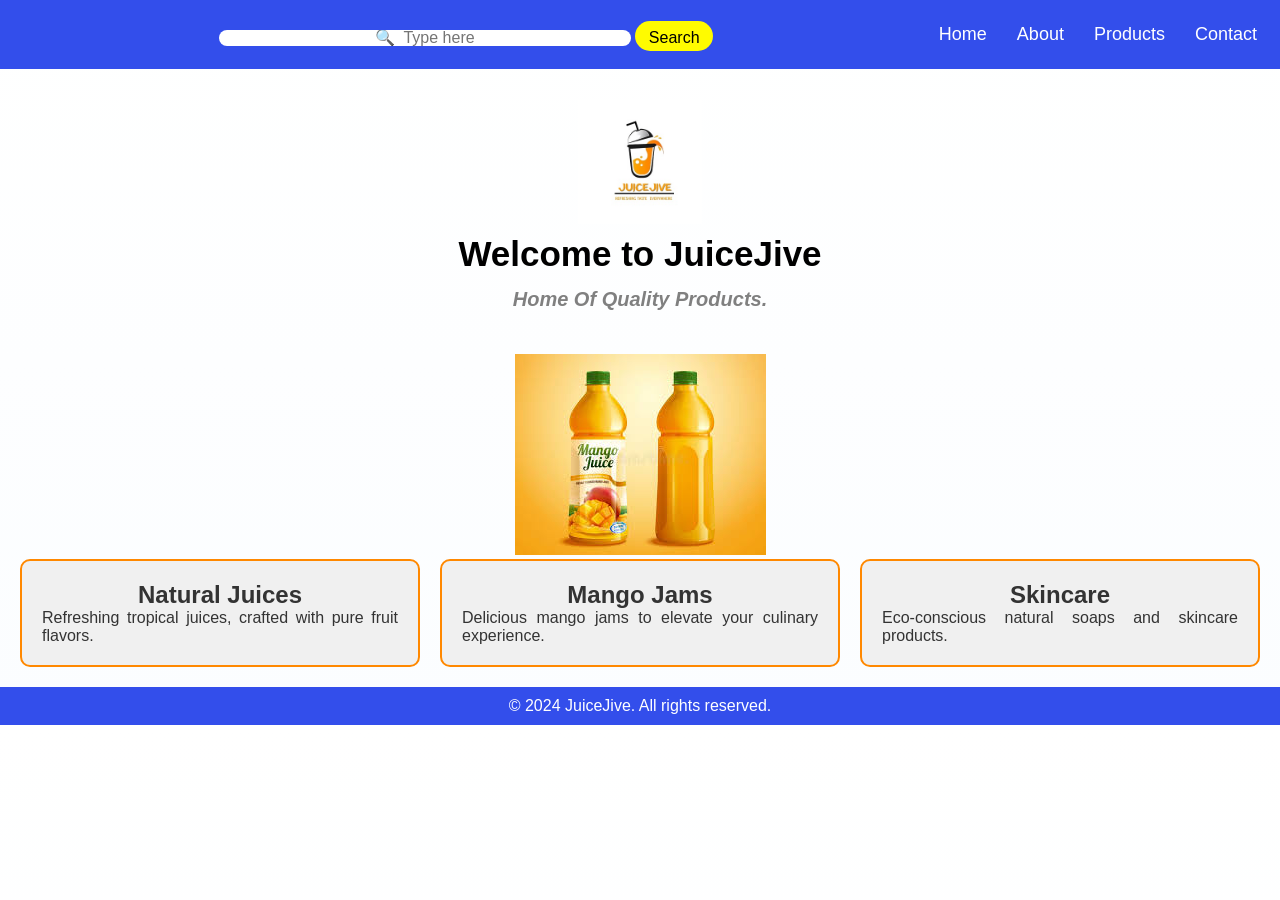
==== puncc241082_JuiceJive/index.html @ ef531213 "test file" ====
<!DOCTYPE html>
<html lang="en">
<head>
    <meta charset="UTF-8">
    <meta name="viewport" content="width=device-width, initial-scale=1.0">
    <title>JUICEJIVE</title>
    <link rel="icon" href="images/Juice Logo - Made with PosterMyWall.jpg" type="image/x-icon">
    <link rel="stylesheet" href="https://cdnjs.cloudflare.com/ajax/libs/font-awesome/6.0.0-beta3/css/all.min.css">
    <style>
        * {
            margin: 0;
            padding: 0;
            box-sizing: border-box;
        }

        body {
            font-family: Arial, sans-serif;
            background: linear-gradient(to top, rgb(251, 253, 255), rgb(255, 255, 255));
            background-size: cover;
            background-position: center;
            color: #333;
        }

        /* Navbar */
        .sidebar {
            width: 100%;
            height: auto;
            position: fixed;
            top: 0;
            left: 0;
            background-color: #334eeb;
            padding: 8px;
            display: flex;
            justify-content: flex-end;
            align-items: center;
            transition: top 0.3s;
            z-index: 1000;
        }

        .sidebar a {
            color: white;
            padding: 15px;
            text-decoration: none;
            font-size: 18px;
            transition: 0.3s;
        }

        .sidebar a:hover {
            background-color: yellow;
            border-radius: 50px;
            color: black;
        }

        .search-container {
            width: 100%;
            padding: 10px 0;
            text-align: center;
        }

        .search-container input[type="text"] {
            width: 45%;
            height: 10px;
            padding: 8px;
            font-size: 16px;
            border: none;
            border-radius: 20px;
            text-align: center;
            margin-top: 3px;
        }

        .search-container button {
            width: 8.5%;
            height: 30px;
            padding: 8px;
            font-size: 16px;
            color: rgb(0, 0, 0);
            background-color: #fffb00;
            border: none;
            border-radius: 20px;
            cursor: pointer;
            text-align: center;
            margin-top: 3px;
        }

        .search-container button:hover {
            background-color: #fffb00;
        }

        .search-input::placeholder {
            font-family: Arial, sans-serif;
            font-size: 16px;
            color: #ccc;
        }

        .dropdown {
            position: relative;
            display: inline-block;
        }

        .dropdown-content {
            display: none;
            position: absolute;
            left: 0;
            background-color: #ffffff;
            min-width: 200px;
            box-shadow: 0px 8px 16px rgba(0, 0, 0, 0);
            z-index: 1;
        }

        .dropdown-content a {
            background-color: #fdfdfd;
            color: black;
            padding: 12px 16px;
            display: block;
        }

        .dropdown-content a:hover {
            background-color: #ffffff;
            color: #334eeb;
        }

        .dropdown:hover .dropdown-content {
            display: block;
        }

        /* Header Section */
        header {
            display: flex;
            align-items: center;
            justify-content: center;
            flex-direction: column;
            padding: 20px;
            text-align: center;
            margin-top: 80px; /* Adjusted for navbar */
        }

        header img {
            width: 10%;
        }

        header h1 {
            margin-top: 10px;
            font-size: 35px;
            color: black;
        }

        header h1 em {
            font-size: 20px;
            color: gray;
        }

        /* Main Section */
        main {
            padding: 20px;
        }

        /* Slideshow */
        .slideshow-container {
            position: relative;
            max-width: 100%;
            margin: auto;
            overflow: hidden;
        }

        .slide {
            display: none;
            text-align: center;
        }

        .slide img {
            width: auto;
            height: auto;
        }

        .fade {
            animation: fadeEffect 3s;
        }

        @keyframes fadeEffect {
            from { opacity: 0.5; }
            to { opacity: 1; }
        }

        /* Products Section */
        .products {
            display: flex;
            flex-wrap: wrap;
            gap: 20px;
            justify-content: center;
        }

        .product-box {
            flex: 1 1 calc(33.33% - 40px);
            border: 2px solid #ff8800;
            padding: 20px;
            background-color: #f0f0f0;
            border-radius: 10px;
            text-align: center;
        }

        .product-box:hover {
            transform: translateY(-10px);
            box-shadow: 0px 4px 10px rgba(0, 0, 0, 0.1);
        }

        .product-box p {
            text-align: justify;
        }

        /* Footer */
        footer {
            display: flex;
            justify-content: center;
            align-items: center;
            background-color: #334eeb;
            color: white;
            padding: 10px;
        }

        /* Responsive Design */
        @media (max-width: 768px) {
            .sidebar {
                flex-direction: column;
                align-items: flex-start;
                padding: 10px;
            }

            .search-container input[type="text"] {
                width: 100%;
            }

            .search-container button {
                width: 100%;
            }

            .products {
                flex-direction: column;
            }

            .product-box {
                flex: 1 1 100%;
            }
        }
    </style>
</head>
<body>
    <!-- Navbar -->
    <nav class="sidebar">
        <div class="search-container">
            <input type="text" placeholder="&#x1F50D  Type here" name="search">
            <button type="submit">Search</button>
        </div>
        <a href="index.html">Home</a>
        <div class="dropdown">
            <a href="about.html">About</a>
            <div class="dropdown-content">
                <a href="Histroy_story.html">History And Story</a>
                <a href="mission_values.html">Mission And Values</a>
                <a href="teamprofiles.html">Team Profile</a>
                <a href="certifications_awards.html">Certifications And Awards</a>
            </div>
        </div>
        <div class="dropdown">
            <a href="products.html">Products</a>
            <div class="dropdown-content">
                <a href="juice.html">Juice</a>
                <a href="skincare.html">Skincare</a>
                <a href="jam.html">Jam</a>
                <a href="essential-oils.html">Essential Oils</a>
            </div>
        </div>
        <a href="contact.html">Contact</a>
    </nav>

    <!-- Header -->
    <header>
        <img src="images/Juice Logo - Made with PosterMyWall - Copy.jpg" alt="JuiceJive Logo">
        <h1>Welcome to JuiceJive<br><em>Home Of Quality Products.</em></h1>
    </header>

    <!-- Main Content -->
    <main>
        <!-- Slideshow -->
        <div class="slideshow-container">
            <div class="slide fade">
                <img src="images/IMG-20241102-WA0006.jpg" alt="Product">
            </div>
            <div class="slide fade">
                <img src="images/IMG-20241102-WA0002.jpg" alt="Product">
            </div>
        </div>

        <!-- Product Section -->
        <section class="products">
            <div class="product-box">
                <h2>Natural Juices</h2>
                <p>Refreshing tropical juices, crafted with pure fruit flavors.</p>
            </div>
            <div class="product-box">
                <h2>Mango Jams</h2>
                <p>Delicious mango jams to elevate your culinary experience.</p>
            </div>
            <div class="product-box">
                <h2>Skincare</h2>
                <p>Eco-conscious natural soaps and skincare products.</p>
            </div>
        </section>
    </main>

    <!-- Footer -->
    <footer>
        <p>&copy; 2024 JuiceJive. All rights reserved.</p>
    </footer>

    <script>
        // Slideshow Logic
        let slideIndex = 0;
        function showSlides() {
            const slides = document.querySelectorAll('.slide');
            slides.forEach(slide => slide.style.display = 'none');
            slideIndex = (slideIndex + 1) % slides.length;
            slides[slideIndex].style.display = 'block';
        }
        setInterval(showSlides, 3000);
        showSlides();

        // Dropdown Logic
        document.querySelectorAll('.dropdown').forEach(dropdown => {
            dropdown.addEventListener('click', () => {
                dropdown.classList.toggle('active');
            });
        });
    </script>
</body>
</html>
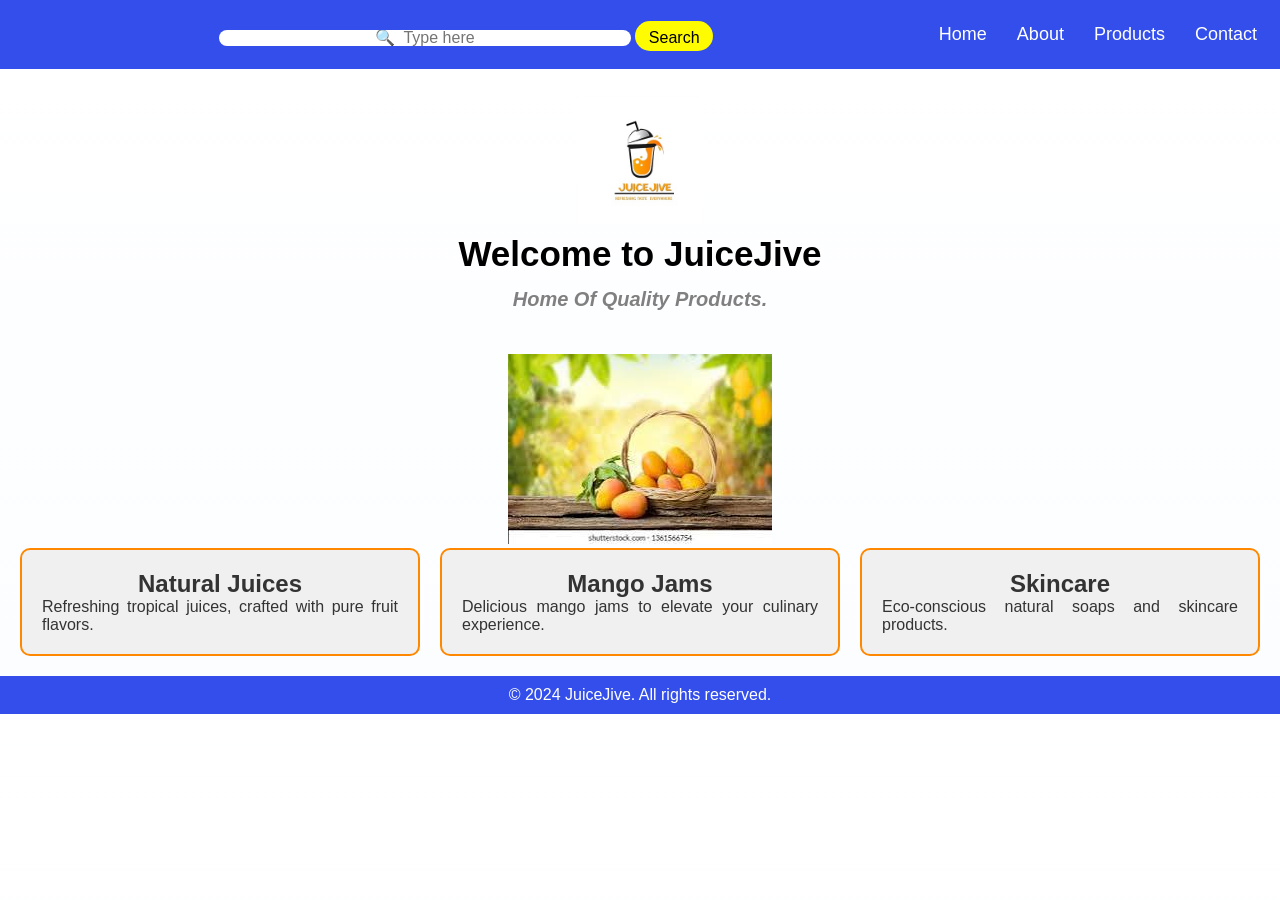
==== commit 0794f22f: "Grouped the files into different folders" ====
--- a/puncc241082_JuiceJive/index.html
+++ b/puncc241082_JuiceJive/index.html
@@ -6,242 +6,7 @@
     <title>JUICEJIVE</title>
     <link rel="icon" href="images/Juice Logo - Made with PosterMyWall.jpg" type="image/x-icon">
     <link rel="stylesheet" href="https://cdnjs.cloudflare.com/ajax/libs/font-awesome/6.0.0-beta3/css/all.min.css">
-    <style>
-        * {
-            margin: 0;
-            padding: 0;
-            box-sizing: border-box;
-        }
-
-        body {
-            font-family: Arial, sans-serif;
-            background: linear-gradient(to top, rgb(251, 253, 255), rgb(255, 255, 255));
-            background-size: cover;
-            background-position: center;
-            color: #333;
-        }
-
-        /* Navbar */
-        .sidebar {
-            width: 100%;
-            height: auto;
-            position: fixed;
-            top: 0;
-            left: 0;
-            background-color: #334eeb;
-            padding: 8px;
-            display: flex;
-            justify-content: flex-end;
-            align-items: center;
-            transition: top 0.3s;
-            z-index: 1000;
-        }
-
-        .sidebar a {
-            color: white;
-            padding: 15px;
-            text-decoration: none;
-            font-size: 18px;
-            transition: 0.3s;
-        }
-
-        .sidebar a:hover {
-            background-color: yellow;
-            border-radius: 50px;
-            color: black;
-        }
-
-        .search-container {
-            width: 100%;
-            padding: 10px 0;
-            text-align: center;
-        }
-
-        .search-container input[type="text"] {
-            width: 45%;
-            height: 10px;
-            padding: 8px;
-            font-size: 16px;
-            border: none;
-            border-radius: 20px;
-            text-align: center;
-            margin-top: 3px;
-        }
-
-        .search-container button {
-            width: 8.5%;
-            height: 30px;
-            padding: 8px;
-            font-size: 16px;
-            color: rgb(0, 0, 0);
-            background-color: #fffb00;
-            border: none;
-            border-radius: 20px;
-            cursor: pointer;
-            text-align: center;
-            margin-top: 3px;
-        }
-
-        .search-container button:hover {
-            background-color: #fffb00;
-        }
-
-        .search-input::placeholder {
-            font-family: Arial, sans-serif;
-            font-size: 16px;
-            color: #ccc;
-        }
-
-        .dropdown {
-            position: relative;
-            display: inline-block;
-        }
-
-        .dropdown-content {
-            display: none;
-            position: absolute;
-            left: 0;
-            background-color: #ffffff;
-            min-width: 200px;
-            box-shadow: 0px 8px 16px rgba(0, 0, 0, 0);
-            z-index: 1;
-        }
-
-        .dropdown-content a {
-            background-color: #fdfdfd;
-            color: black;
-            padding: 12px 16px;
-            display: block;
-        }
-
-        .dropdown-content a:hover {
-            background-color: #ffffff;
-            color: #334eeb;
-        }
-
-        .dropdown:hover .dropdown-content {
-            display: block;
-        }
-
-        /* Header Section */
-        header {
-            display: flex;
-            align-items: center;
-            justify-content: center;
-            flex-direction: column;
-            padding: 20px;
-            text-align: center;
-            margin-top: 80px; /* Adjusted for navbar */
-        }
-
-        header img {
-            width: 10%;
-        }
-
-        header h1 {
-            margin-top: 10px;
-            font-size: 35px;
-            color: black;
-        }
-
-        header h1 em {
-            font-size: 20px;
-            color: gray;
-        }
-
-        /* Main Section */
-        main {
-            padding: 20px;
-        }
-
-        /* Slideshow */
-        .slideshow-container {
-            position: relative;
-            max-width: 100%;
-            margin: auto;
-            overflow: hidden;
-        }
-
-        .slide {
-            display: none;
-            text-align: center;
-        }
-
-        .slide img {
-            width: auto;
-            height: auto;
-        }
-
-        .fade {
-            animation: fadeEffect 3s;
-        }
-
-        @keyframes fadeEffect {
-            from { opacity: 0.5; }
-            to { opacity: 1; }
-        }
-
-        /* Products Section */
-        .products {
-            display: flex;
-            flex-wrap: wrap;
-            gap: 20px;
-            justify-content: center;
-        }
-
-        .product-box {
-            flex: 1 1 calc(33.33% - 40px);
-            border: 2px solid #ff8800;
-            padding: 20px;
-            background-color: #f0f0f0;
-            border-radius: 10px;
-            text-align: center;
-        }
-
-        .product-box:hover {
-            transform: translateY(-10px);
-            box-shadow: 0px 4px 10px rgba(0, 0, 0, 0.1);
-        }
-
-        .product-box p {
-            text-align: justify;
-        }
-
-        /* Footer */
-        footer {
-            display: flex;
-            justify-content: center;
-            align-items: center;
-            background-color: #334eeb;
-            color: white;
-            padding: 10px;
-        }
-
-        /* Responsive Design */
-        @media (max-width: 768px) {
-            .sidebar {
-                flex-direction: column;
-                align-items: flex-start;
-                padding: 10px;
-            }
-
-            .search-container input[type="text"] {
-                width: 100%;
-            }
-
-            .search-container button {
-                width: 100%;
-            }
-
-            .products {
-                flex-direction: column;
-            }
-
-            .product-box {
-                flex: 1 1 100%;
-            }
-        }
-    </style>
+    <link rel="stylesheet" href="styles.css">
 </head>
 <body>
     <!-- Navbar -->
@@ -311,25 +76,6 @@
     <footer>
         <p>&copy; 2024 JuiceJive. All rights reserved.</p>
     </footer>
-
-    <script>
-        // Slideshow Logic
-        let slideIndex = 0;
-        function showSlides() {
-            const slides = document.querySelectorAll('.slide');
-            slides.forEach(slide => slide.style.display = 'none');
-            slideIndex = (slideIndex + 1) % slides.length;
-            slides[slideIndex].style.display = 'block';
-        }
-        setInterval(showSlides, 3000);
-        showSlides();
-
-        // Dropdown Logic
-        document.querySelectorAll('.dropdown').forEach(dropdown => {
-            dropdown.addEventListener('click', () => {
-                dropdown.classList.toggle('active');
-            });
-        });
-    </script>
+     <script src="script.js"></script>
 </body>
 </html>
--- a/puncc241082_JuiceJive/styles.css
+++ b/puncc241082_JuiceJive/styles.css
@@ -0,0 +1,336 @@
+* {
+    margin: 0;
+    padding: 0;
+    box-sizing: border-box;
+}
+
+body {
+    font-family: Arial, sans-serif;
+    background: linear-gradient(to top, rgb(251, 253, 255), rgb(255, 255, 255));
+    background-size: cover;
+    background-position: center;
+    color: #333;
+}
+
+/* Navbar */
+.sidebar {
+    width: 100%;
+    height: auto;
+    position: fixed;
+    top: 0;
+    left: 0;
+    background-color: #334eeb;
+    padding: 8px;
+    display: flex;
+    justify-content: flex-end;
+    align-items: center;
+    transition: top 0.3s;
+    z-index: 1000;
+}
+
+.sidebar a {
+    color: white;
+    padding: 15px;
+    text-decoration: none;
+    font-size: 18px;
+    transition: 0.3s;
+}
+
+.sidebar a:hover {
+    background-color: yellow;
+    border-radius: 50px;
+    color: black;
+}
+
+.search-container {
+    width: 100%;
+    padding: 10px 0;
+    text-align: center;
+}
+
+.search-container input[type="text"] {
+    width: 45%;
+    height: 10px;
+    padding: 8px;
+    font-size: 16px;
+    border: none;
+    border-radius: 20px;
+    text-align: center;
+    margin-top: 3px;
+}
+
+.search-container button {
+    width: 8.5%;
+    height: 30px;
+    padding: 8px;
+    font-size: 16px;
+    color: rgb(0, 0, 0);
+    background-color: #fffb00;
+    border: none;
+    border-radius: 20px;
+    cursor: pointer;
+    text-align: center;
+    margin-top: 3px;
+}
+
+.search-container button:hover {
+    background-color: #fffb00;
+}
+
+.search-input::placeholder {
+    font-family: Arial, sans-serif;
+    font-size: 16px;
+    color: #ccc;
+}
+
+.search-input {
+    padding: 10px;
+    border: 1px solid #ddd;
+    border-radius: 5px;
+    width: 50%;
+}
+
+.dropdown {
+    position: relative;
+    display: inline-block;
+}
+
+.dropdown-content {
+    display: none;
+    position: absolute;
+    left: 0;
+    background-color: #ffffff;
+    min-width: 200px;
+    box-shadow: 0px 8px 16px rgba(0, 0, 0, 0);
+    z-index: 1;
+}
+
+.dropdown-content a {
+    background-color: #fdfdfd;
+    color: black;
+    padding: 12px 16px;
+    display: block;
+}
+
+.dropdown-content a:hover {
+    background-color: #ffffff;
+    color: #334eeb;
+}
+
+.dropdown:hover .dropdown-content {
+    display: block;
+}
+
+/* Header Section */
+header {
+    display: flex;
+    align-items: center;
+    justify-content: center;
+    flex-direction: column;
+    padding: 20px;
+    text-align: center;
+    margin-top: 80px;
+}
+
+header img {
+    width: 10%;
+}
+
+header h1 {
+    margin-top: 10px;
+    font-size: 35px;
+    color: black;
+}
+
+header h1 em {
+    font-size: 20px;
+    color: gray;
+}
+
+/* Main Section */
+main {
+    padding: 20px;
+}
+
+/* Slideshow */
+.slideshow-container {
+    position: relative;
+    max-width: 100%;
+    margin: auto;
+    overflow: hidden;
+}
+
+.slide {
+    display: none;
+    text-align: center;
+}
+
+.slide img {
+    width: auto;
+    height: auto;
+    max-width: 100%;
+}
+
+.fade {
+    animation: fadeEffect 3s;
+}
+
+@keyframes fadeEffect {
+    from { opacity: 0.5; }
+    to { opacity: 1; }
+}
+
+/* Products Section */
+.products {
+    display: flex;
+    flex-wrap: wrap;
+    gap: 20px;
+    justify-content: center;
+}
+
+.product-box {
+    flex: 1 1 calc(33.33% - 40px);
+    border: 2px solid #ff8800;
+    padding: 20px;
+    background-color: #f0f0f0;
+    border-radius: 10px;
+    text-align: center;
+}
+
+.product-box:hover {
+    transform: translateY(-10px);
+    box-shadow: 0px 4px 10px rgba(0, 0, 0, 0.1);
+}
+
+.product-box p {
+    text-align: justify;
+}
+
+/* Footer */
+footer {
+    display: flex;
+    justify-content: center;
+    align-items: center;
+    background-color: #334eeb;
+    color: white;
+    padding: 10px;
+}
+
+/* Additional Styles */
+.full-screen {
+    width: 100vw;
+    height: 100vh;
+    overflow: hidden;
+    display: flex;
+    align-items: center;
+    justify-content: center;
+    background-color: #1e90ff;
+    color: white;
+}
+
+.content {
+    margin-top: 80px;
+    padding: 5%;
+    max-width: 90px;
+}
+
+#toggle-btn {
+    position: fixed;
+    top: 20px;
+    left: 20px;
+    font-size: 24px;
+    background-color: #ffffff;
+    color: rgb(255, 255, 255);
+    border: none;
+    padding: 10px;
+    cursor: pointer;
+}
+
+.read-more {
+    font-size: 25px;
+    background-color: red;
+    padding: 15px 35px;
+    color: black;
+    text-decoration: none;
+}
+
+.read-more a {
+    color: white;
+    padding: 15px;
+    text-decoration: none;
+    font-size: 18px;
+}
+
+.read-more a:hover {
+    background-color: red;
+    border-radius: 50px;
+    color: black;
+}
+
+.arrow::after {
+    content: "\25BC";
+}
+
+.box {
+    border: 2px solid #ff8800;
+    padding: 10px;
+    width: fit-content;
+    background-color: #f0f0f0;
+    margin: 20px auto;
+}
+
+.inner-box {
+    width: fit-content;
+    background-color: #ffffff;
+}
+
+/* Marquee Styles */
+marquee p {
+    font-size: 20px;
+    font-style: normal;
+    font-family: Cambria, Cochin, Georgia, Times, 'Times New Roman', serif;
+}
+
+/* Social Media Icons */
+.fab {
+    font-size: 24px;
+    margin: 0 10px;
+    color: #334eeb;
+}
+
+.fab:hover {
+    color: #ff8800;
+}
+
+/* Responsive Design */
+@media (max-width: 768px) {
+    .sidebar {
+        flex-direction: column;
+        align-items: flex-start;
+        padding: 10px;
+    }
+
+    .search-container input[type="text"] {
+        width: 100%;
+    }
+
+    .search-container button {
+        width: 100%;
+    }
+
+    .products {
+        flex-direction: column;
+    }
+
+    .product-box {
+        flex: 1 1 100%;
+    }
+
+    header img {
+        width: 20%;
+    }
+
+    .content {
+        margin-top: 120px;
+    }
+}
